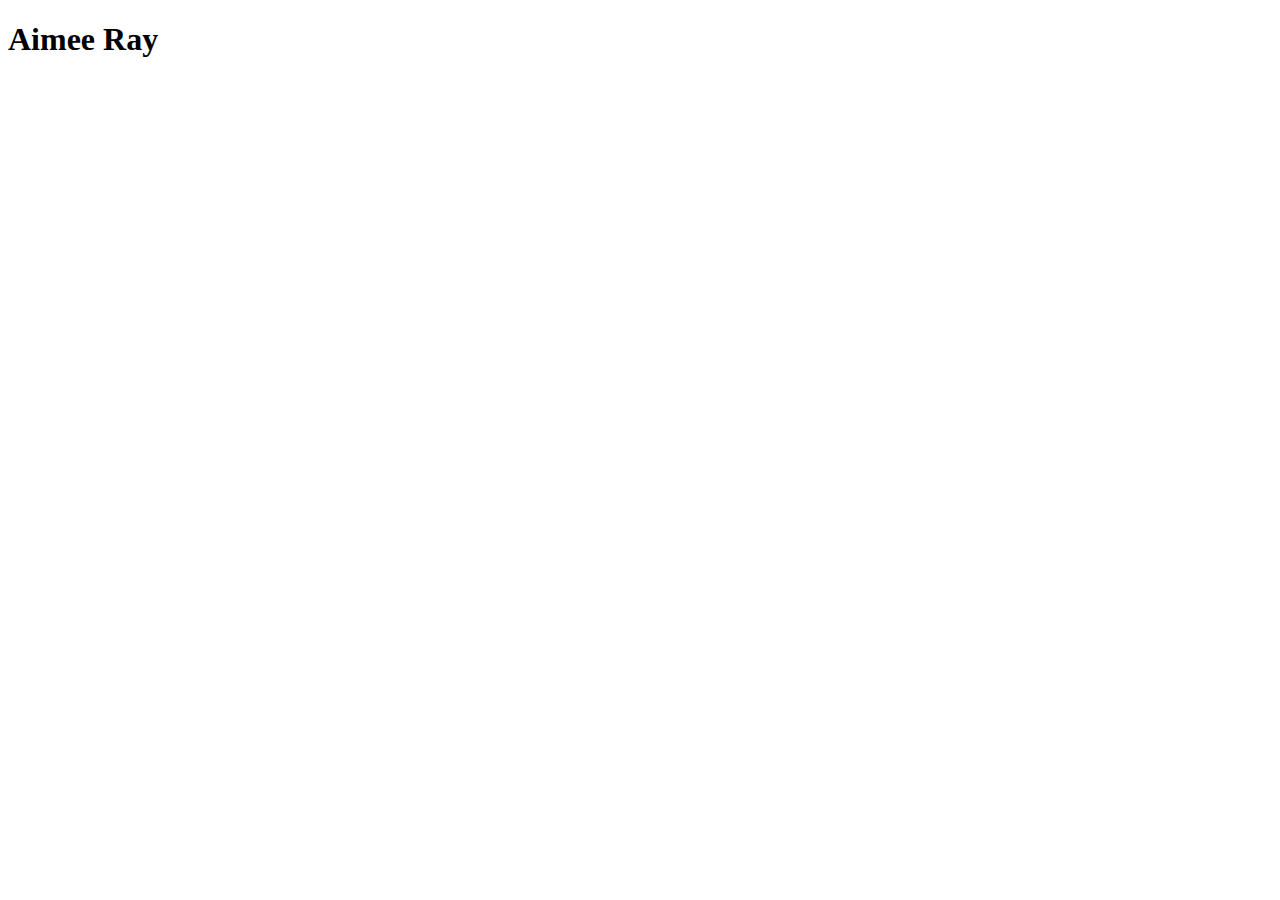
==== index.html @ a746615e "Started Portfolio" ====
<!DOCTYPE html>
<html lang="en">
<head>
    <meta charset="UTF-8">
    <meta http-equiv="X-UA-Compatible" content="IE=edge">
    <meta name="viewport" content="width=device-width, initial-scale=1.0">
    <title>My portfolio</title>
</head>
<body>
    <h1>Aimee Ray</h1>
    
</body>
</html>
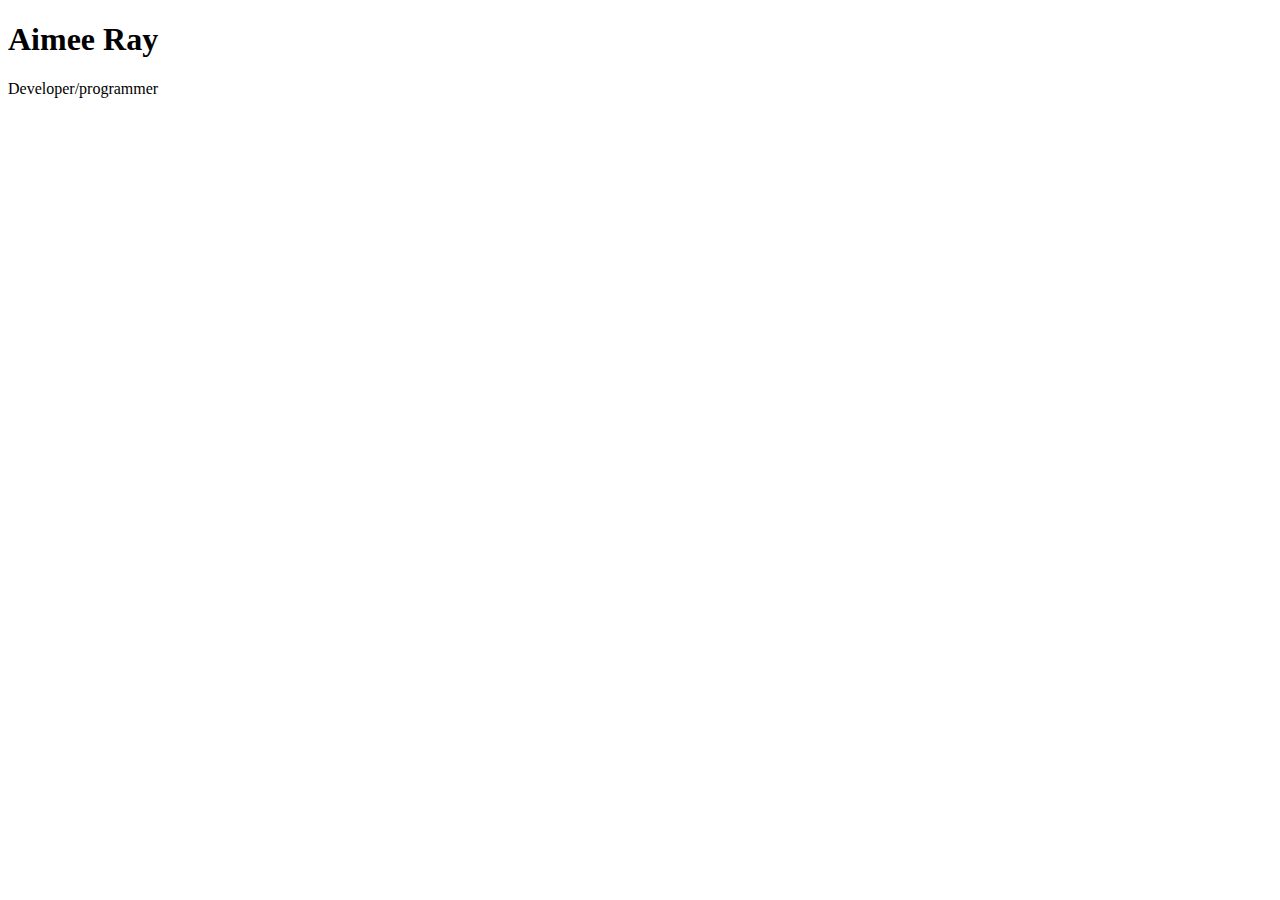
==== commit d5e89500: "added p tag" ====
--- a/index.html
+++ b/index.html
@@ -8,6 +8,7 @@
 </head>
 <body>
     <h1>Aimee Ray</h1>
+    <p>Developer/programmer</p>
     
 </body>
 </html>